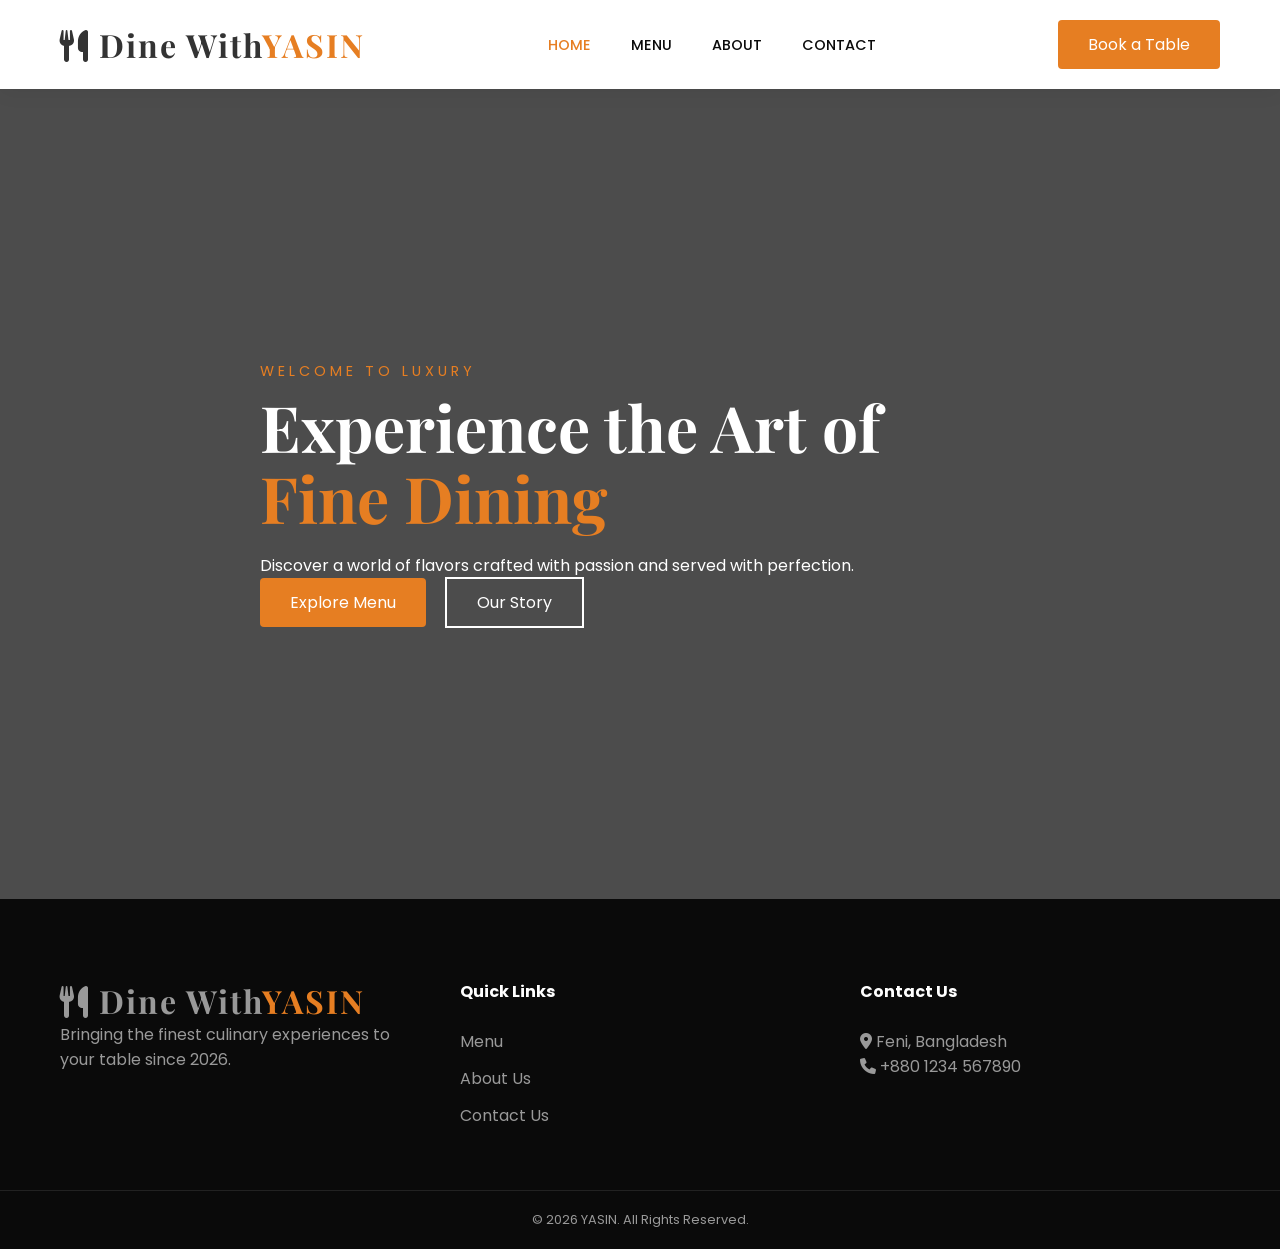
==== index.html @ 4bd79932 "Add files via upload" ====
<!DOCTYPE html>
<html lang="en">
<head>
    <meta charset="UTF-8">
    <meta name="viewport" content="width=device-width, initial-scale=1.0">
    <title>YASIN | Premium Dining</title>
    <!-- Modern Font -->
    <link href="https://fonts.googleapis.com/css2?family=Playfair+Display:wght@700&family=Poppins:wght@300;400;600&display=swap" rel="stylesheet">
    <link rel="stylesheet" href="https://cdnjs.cloudflare.com/ajax/libs/font-awesome/6.0.0/css/all.min.css">
    <link rel="stylesheet" href="style.css">
</head>
<body>

    <!-- Header / Navigation -->
    <header>
        <nav class="navbar container">
            <div class="logo">
                <i class="fas fa-utensils"></i>
                Dine With<span>YASIN</span></div>
            <ul class="nav-links">
                <li><a href="index.html" class="active">Home</a></li>
                <li><a href="menu.html">Menu</a></li>
                <li><a href="about.html">About</a></li>
                <li><a href="contact.html">Contact</a></li>
            </ul>
            <div class="nav-cta">
                <a href="contact.html" class="btn-small">Book a Table</a>
            </div>
        </nav>
    </header>

    <!-- Hero Section -->
    <section class="hero">
        <div class="hero-content container">
            <span class="sub-title">Welcome to Luxury</span>
            <h1>Experience the Art of <span>Fine Dining</span></h1>
            <p>Discover a world of flavors crafted with passion and served with perfection.</p>
            <div class="hero-btns">
                <a href="menu.html" class="btn-primary">Explore Menu</a>
                <a href="about.html" class="btn-secondary">Our Story</a>
            </div>
        </div>
    </section>

    <!-- Footer -->
    <footer>
        <div class="container footer-grid">
            <div class="footer-about">
                <div class="logo">
                    <i class="fas fa-utensils"></i>
                     Dine With<span>YASIN</span>
                </div>
                <p>Bringing the finest culinary experiences to your table since 2026.</p>
            </div>
            <div class="footer-links">
                <h4>Quick Links</h4>
                <ul>
                    <li><a href="menu.html">Menu</a></li>
                    <li><a href="about.html">About Us</a></li>
                    <li><a href="contact.html">Contact Us</a></li>
                </ul>
            </div>
            <div class="footer-contact">
                <h4>Contact Us</h4>
                <p><i class="fas fa-map-marker-alt"></i> Feni, Bangladesh</p>
                <p><i class="fas fa-phone"></i> +880 1234 567890</p>
            </div>
        </div>
        <div class="footer-bottom">
            <p>&copy; 2026 YASIN. All Rights Reserved.</p>
        </div>
    </footer>

</body>
</html>
---- style.css ----
/* --- গ্লোবাল ভেরিয়েবল (সহজে কালার পরিবর্তনের জন্য) --- */
:root {
    --primary: #e67e22;
    --dark: #0a0a0a;
    --light: #ffffff;
    --gray: #f4f4f4;
    --text: #333;
}

* {
    margin: 0;
    padding: 0;
    box-sizing: border-box;
}

body {
    font-family: 'Poppins', sans-serif;
    color: var(--text);
    background: var(--light);
}

.container {
    max-width: 1200px;
    margin: 0 auto;
    padding: 0 20px;
}

/* --- ১. প্রো লেভেল হেডার --- */
header {
    background: var(--light);
    padding: 20px 0;
    box-shadow: 0 4px 20px rgba(0,0,0,0.05);
    position: sticky;
    top: 0;
    z-index: 1000;
}

.navbar {
    display: flex;
    justify-content: space-between;
    align-items: center;
}

.logo {
    font-family: 'Playfair Display', serif;
    font-size: 2rem;
    font-weight: 700;
    letter-spacing: 2px;
}

.logo span {
    color: var(--primary);
}


.nav-links {
    display: flex;
    list-style: none;
    gap: 40px;
}

.nav-links a {
    text-decoration: none;
    color: var(--dark);
    font-weight: 500;
    transition: 0.3s;
    font-size: 0.9rem;
    text-transform: uppercase;
}

.nav-links a:hover, .nav-links a.active {
    color: var(--primary);
}

/* --- ২. হিরো সেকশন --- */
.hero {
    height: 90vh;
    background: linear-gradient(rgba(0,0,0,0.7), rgba(0,0,0,0.7)), 
                url('https://images.pexels.com/photos/941861/pexels-photo-941861.jpeg?auto=compress&cs=tinysrgb&w=1600');
    background-size: cover;
    background-position: center;
    display: flex;
    align-items: center;
    color: var(--light);
}

.hero-content {
    max-width: 800px;
    animation: fadeInUp 1s ease;
}

.sub-title {
    color: var(--primary);
    text-transform: uppercase;
    letter-spacing: 4px;
    font-size: 0.9rem;
    display: block;
    margin-bottom: 10px;
}

.hero h1 {
    font-family: 'Playfair Display', serif;
    font-size: 4rem;
    line-height: 1.1;
    margin-bottom: 20px;
}

.hero h1 span {
    color: var(--primary);
}

/* --- ৩. বাটন ডিজাইন --- */
.btn-primary, .btn-small {
    background: var(--primary);
    color: white;
    padding: 12px 30px;
    text-decoration: none;
    border-radius: 4px;
    transition: 0.3s;
    display: inline-block;
}

.btn-secondary {
    border: 2px solid var(--light);
    color: var(--light);
    padding: 12px 30px;
    text-decoration: none;
    margin-left: 15px;
    transition: 0.3s;
}

.btn-primary:hover { transform: translateY(-3px); box-shadow: 0 10px 20px rgba(230, 126, 34, 0.3); }

/* --- ৪. প্রো লেভেল ফুটার --- */
footer {
    background: var(--dark);
    color: #999;
    padding: 80px 0 20px;
}

.footer-grid {
    display: grid;
    grid-template-columns: repeat(auto-fit, minmax(250px, 1fr));
    gap: 40px;
    margin-bottom: 50px;
}

.footer-grid h4 {
    color: var(--light);
    margin-bottom: 25px;
}

.footer-links ul { list-style: none; }
.footer-links li { margin-bottom: 12px; }
.footer-links a { color: #999; text-decoration: none; transition: 0.3s; }
.footer-links a:hover { color: var(--primary); }

.footer-bottom {
    border-top: 1px solid #222;
    padding-top: 20px;
    text-align: center;
    font-size: 0.8rem;
}

/* এনিমেশন */
@keyframes fadeInUp {
    from { opacity: 0; transform: translateY(30px); }
    to { opacity: 1; transform: translateY(0); }
}

/* মোবাইল রেসপন্সিভ */
@media (max-width: 768px) {
    .nav-links, .nav-cta { display: none; }
    .hero h1 { font-size: 2.5rem; }
}
/* --- ১. মেনু পেজ লেআউট --- */
.menu-container {
    padding: 80px 20px;
    text-align: center;
}

.title {
    font-family: 'Playfair Display', serif;
    font-size: 3rem;
    margin-bottom: 50px;
}

.title span {
    color: #e67e22; /* থিম কালার */
}

/* --- ২. আধুনিক গ্রিড সিস্টেম --- */
.menu-grid {
    display: grid;
    grid-template-columns: repeat(auto-fit, minmax(300px, 1fr));
    gap: 30px;
}

/* --- ৩. ফুড কার্ড ডিজাইন --- */
.card {
    background: #fff;
    border-radius: 20px;
    overflow: hidden;
    box-shadow: 0 10px 30px rgba(0,0,0,0.05);
    transition: 0.4s ease;
    border: 1px solid #f1f1f1;
    position: relative;
}

.card:hover {
    transform: translateY(-10px); /* হোভার করলে কার্ড উপরে উঠবে */
    box-shadow: 0 15px 35px rgba(0,0,0,0.1);
}

.card img {
    width: 100%;
    height: 250px;
    object-fit: cover; /* ইমেজ অটো ফিট হবে */
}

.info {
    padding: 25px;
}

.info h3 {
    font-family: 'Playfair Display', serif;
    font-size: 1.5rem;
    margin-bottom: 10px;
}

.info p {
    color: #777;
    font-size: 0.9rem;
    margin-bottom: 15px;
}

/* --- ৪. প্রাইস এবং ব্যাজ --- */
.price {
    font-weight: 700;
    color: #e67e22;
    font-size: 1.25rem;
}

.badge {
    position: absolute;
    top: 15px;
    right: 15px;
    background: #e67e22;
    color: #fff;
    padding: 5px 15px;
    border-radius: 50px;
    font-size: 0.75rem;
    font-weight: 600;
}

/* --- ৫. মোবাইল রেসপন্সিভ --- */
@media (max-width: 768px) {
    .title { font-size: 2.2rem; }
    .menu-grid { gap: 20px; }
}
/* --- About Page CSS --- */
.about-section {
    padding: 100px 20px;
}

.about-grid {
    display: grid;
    grid-template-columns: 1fr 1fr; /* পাশাপাশি দুটি কলাম */
    align-items: center;
    gap: 60px;
}

.about-image img {
    width: 100%;
    border-radius: 20px;
    box-shadow: 20px 20px 0px #e67e22; /* মডার্ন অফসেট শ্যাডো */
}

.about-content h2 {
    font-family: 'Playfair Display', serif;
    font-size: 3rem;
    margin: 15px 0;
}

.about-content p {
    color: #666;
    margin-bottom: 30px;
}

.features {
    display: grid;
    grid-template-columns: 1fr 1fr;
    gap: 15px;
}

.feat-item {
    font-weight: 600;
    display: flex;
    align-items: center;
    gap: 10px;
    color: #2d3436;
}

.feat-item i {
    color: #e67e22;
}

/* মোবাইল ভিউ */
@media (max-width: 768px) {
    .about-grid {
        grid-template-columns: 1fr;
        text-align: center;
    }
    .about-image img {
        box-shadow: 10px 10px 0px #e67e22;
    }
}
/* --- Contact Page CSS --- */
.contact-section {
    padding: 80px 20px;
}

.contact-grid {
    display: grid;
    grid-template-columns: 1.5fr 1fr; /* ফর্ম বড় এবং ইনফো ছোট */
    gap: 80px;
}

.contact-form h2, .contact-info h2 {
    font-family: 'Playfair Display', serif;
    font-size: 2.5rem;
    margin-bottom: 30px;
}

.contact-form form {
    display: flex;
    flex-direction: column;
    gap: 20px;
}

.contact-form input, .contact-form textarea {
    padding: 15px;
    border: 1px solid #ddd;
    border-radius: 8px;
    font-size: 1rem;
    background: #fdfdfd;
}

.form-group {
    display: grid;
    grid-template-columns: 1fr 1fr;
    gap: 20px;
}

.contact-info .info-item {
    display: flex;
    align-items: center;
    gap: 20px;
    margin-bottom: 30px;
}

.info-item i {
    font-size: 1.5rem;
    color: #e67e22;
    background: #fff3e6;
    padding: 15px;
    border-radius: 50%;
}

/* মোবাইল ভিউ */
@media (max-width: 768px) {
    .contact-grid {
        grid-template-columns: 1fr;
        gap: 50px;
    }
}
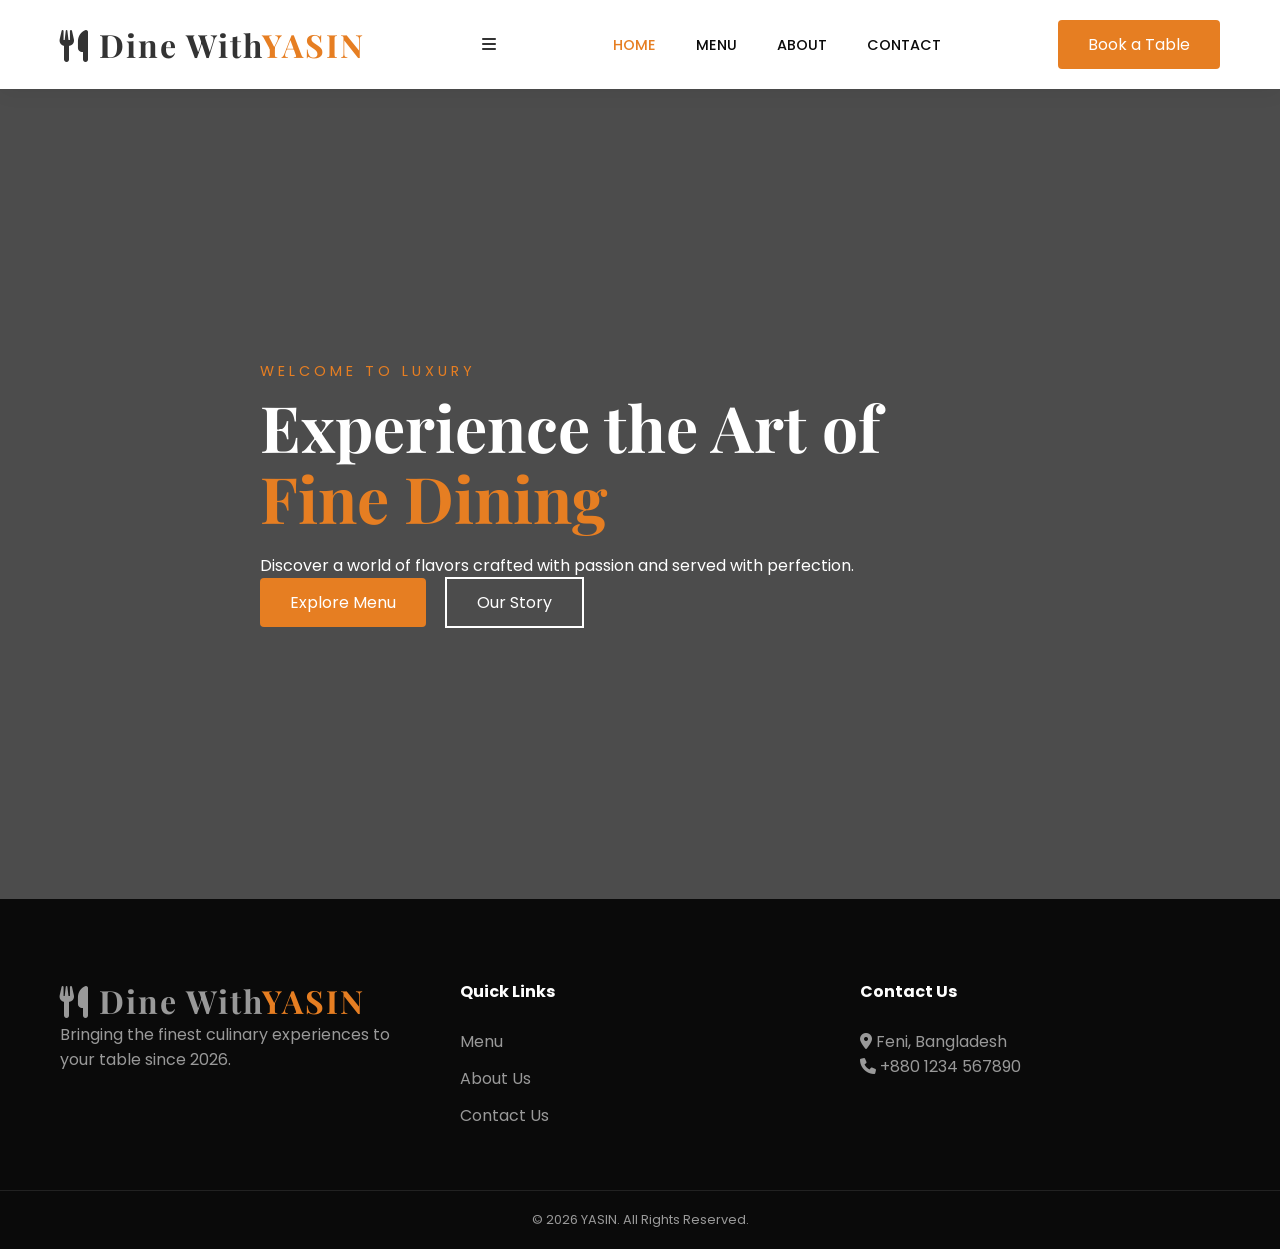
==== commit 9c8a27b5: "Update index.html" ====
--- a/index.html
+++ b/index.html
@@ -17,6 +17,9 @@
             <div class="logo">
                 <i class="fas fa-utensils"></i>
                 Dine With<span>YASIN</span></div>
+            <div class="menu-toggle" id="mobile-menu">
+        <i class="fas fa-bars"></i>
+    </div>
             <ul class="nav-links">
                 <li><a href="index.html" class="active">Home</a></li>
                 <li><a href="menu.html">Menu</a></li>
@@ -72,4 +75,4 @@
     </footer>
 
 </body>
-</html>+</html>
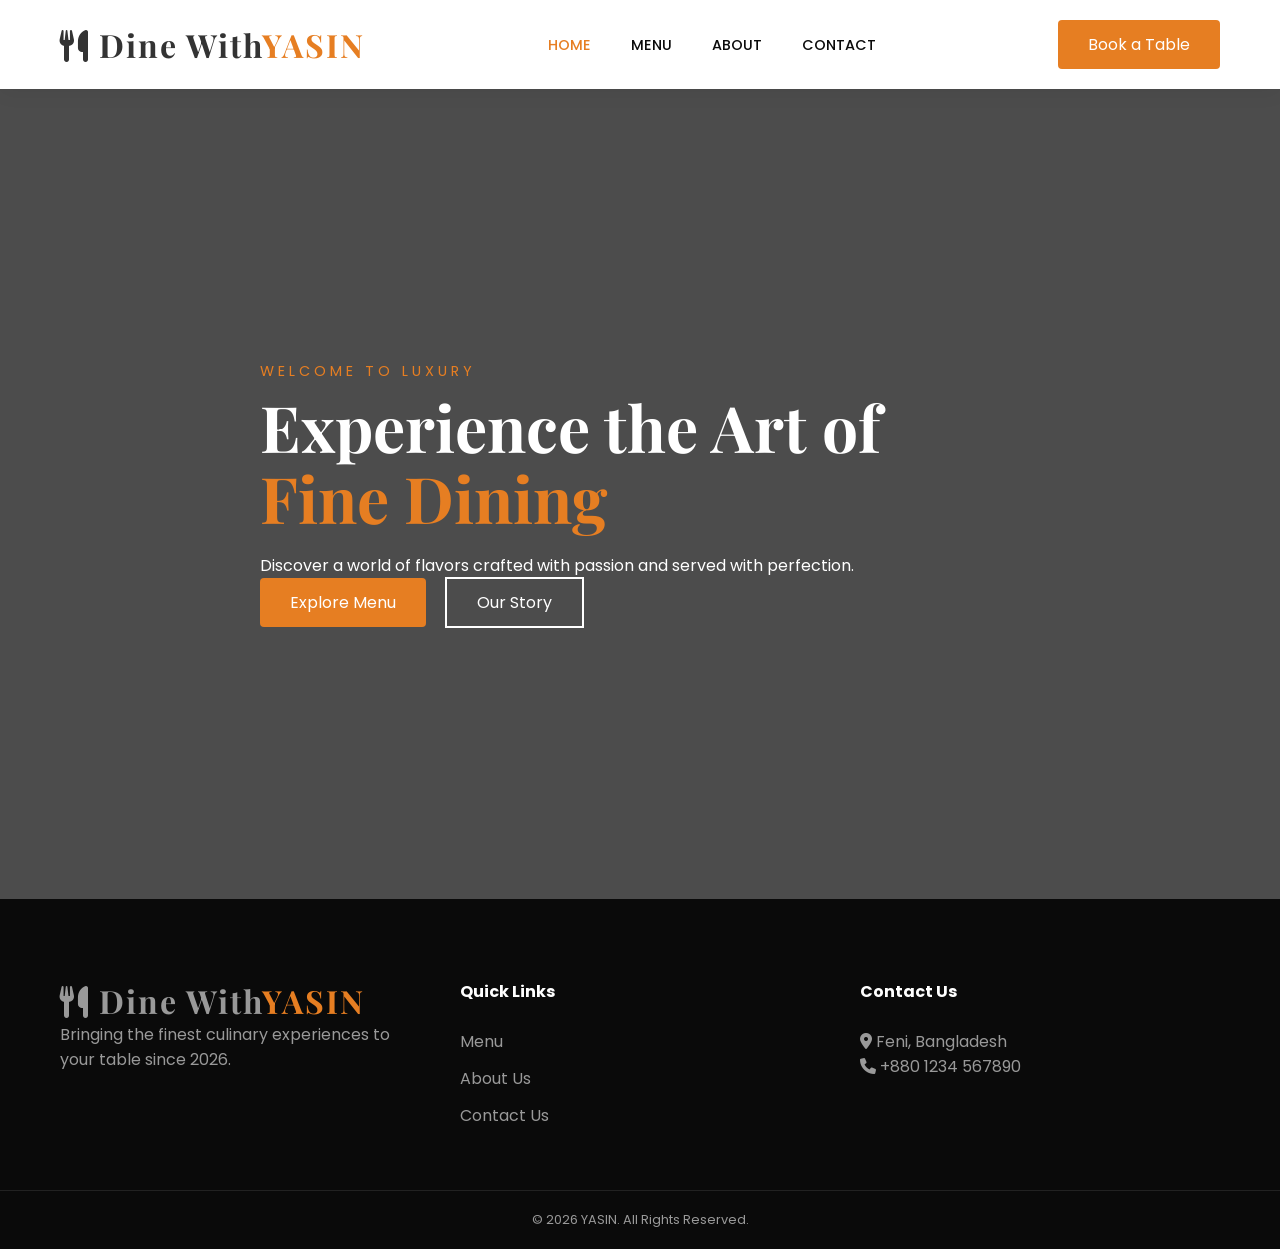
==== commit 763e4ce5: "Update index.html" ====
--- a/index.html
+++ b/index.html
@@ -73,6 +73,16 @@
             <p>&copy; 2026 YASIN. All Rights Reserved.</p>
         </div>
     </footer>
+  <script>
+    // মেনু টগল ফাংশন
+    const menuBtn = document.querySelector('#mobile-menu');
+    const nav = document.querySelector('.nav-links');
 
+    menuBtn.onclick = () => {
+        nav.classList.toggle('active');
+        // আইকন পরিবর্তন (bars থেকে x)
+        menuBtn.querySelector('i').classList.toggle('fa-times');
+    };
+</script>
 </body>
 </html>
--- a/style.css
+++ b/style.css
@@ -373,4 +373,39 @@
         grid-template-columns: 1fr;
         gap: 50px;
     }
-}+}
+/* --- Mobile Responsive Fix --- */
+@media (max-width: 768px) {
+    /* ১. বাটন এবং টেক্সট ঠিক করা */
+    .hero h1 { font-size: 2.2rem; }
+    .hero-btns { 
+        display: flex; 
+        flex-direction: column; 
+        gap: 15px; 
+        width: 100%;
+    }
+    .btn-secondary { margin-left: 0; text-align: center; }
+    .btn-primary { text-align: center; }
+
+    /* ২. ৩-লাইন মেনু (Hamburger) সেটআপ */
+    .menu-toggle { display: block; font-size: 1.8rem; cursor: pointer; color: var(--primary); }
+    
+    .nav-links {
+        display: none; /* শুরুতে বন্ধ থাকবে */
+        position: absolute;
+        top: 80px;
+        left: 0;
+        width: 100%;
+        background: #fff;
+        flex-direction: column;
+        padding: 30px;
+        box-shadow: 0 10px 20px rgba(0,0,0,0.1);
+        z-index: 100;
+    }
+
+    .nav-links.active { display: flex; } /* ক্লিক করলে মেনু খুলবে */
+    .nav-links li { margin: 15px 0; text-align: center; }
+}
+
+/* ৩-লাইন আইকনটি পিসি ভিউতে লুকানোর জন্য */
+.menu-toggle { display: none; }
